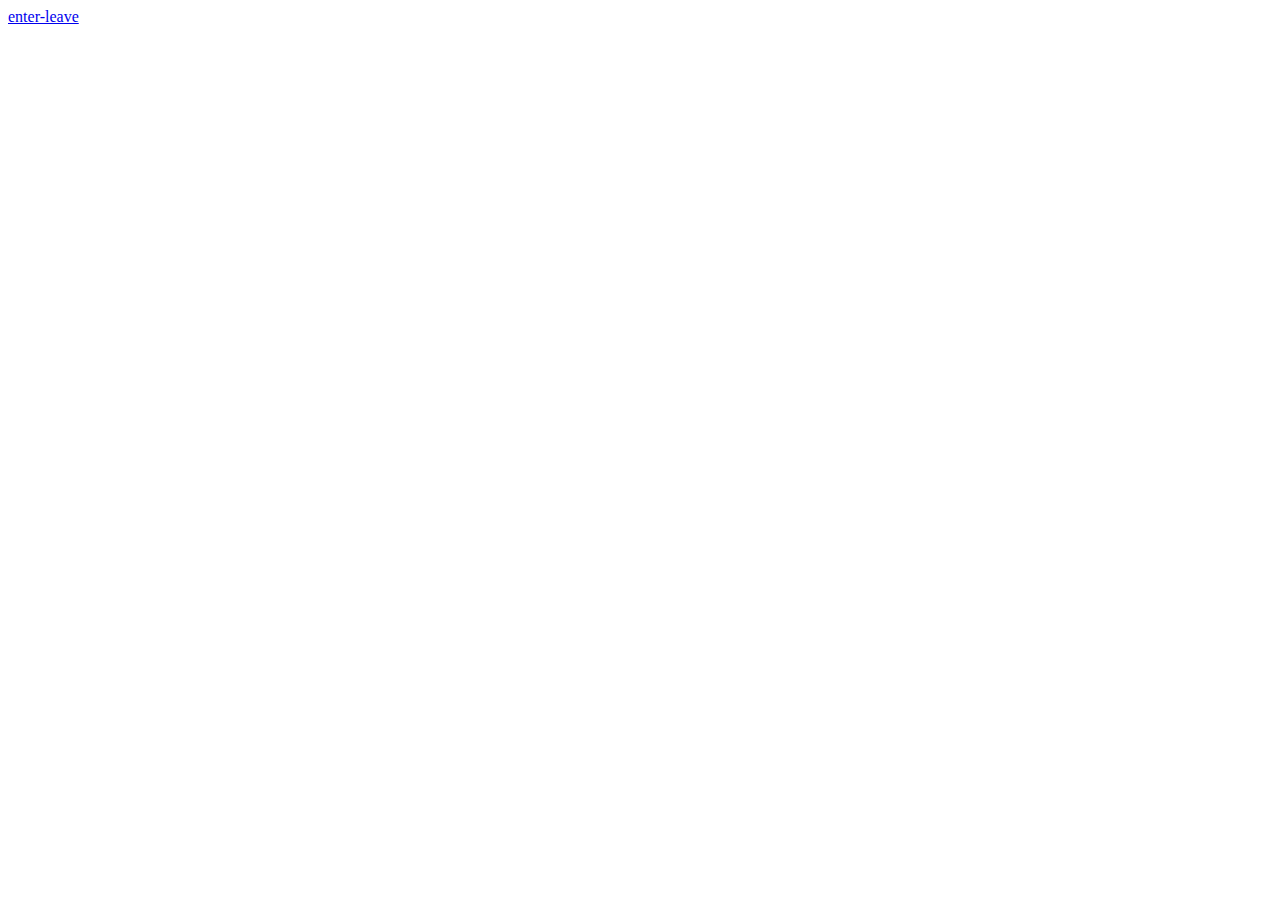
==== index.html @ 87d9419d "first commit" ====
<!DOCTYPE html>
<html lang="en">
  <head>
    <meta charset="UTF-8" />
    <meta http-equiv="X-UA-Compatible" content="IE=edge" />
    <meta name="viewport" content="width=device-width, initial-scale=1.0" />
    <title>Document</title>
    <link rel="stylesheet" href="main.css" />
    <script src="main.js" defer></script>
  </head>
  <body>
    <a href="http://127.0.0.1:5500/observer/enter-leave/enter-leave-anim.html"
      >enter-leave</a
    >
  </body>
</html>
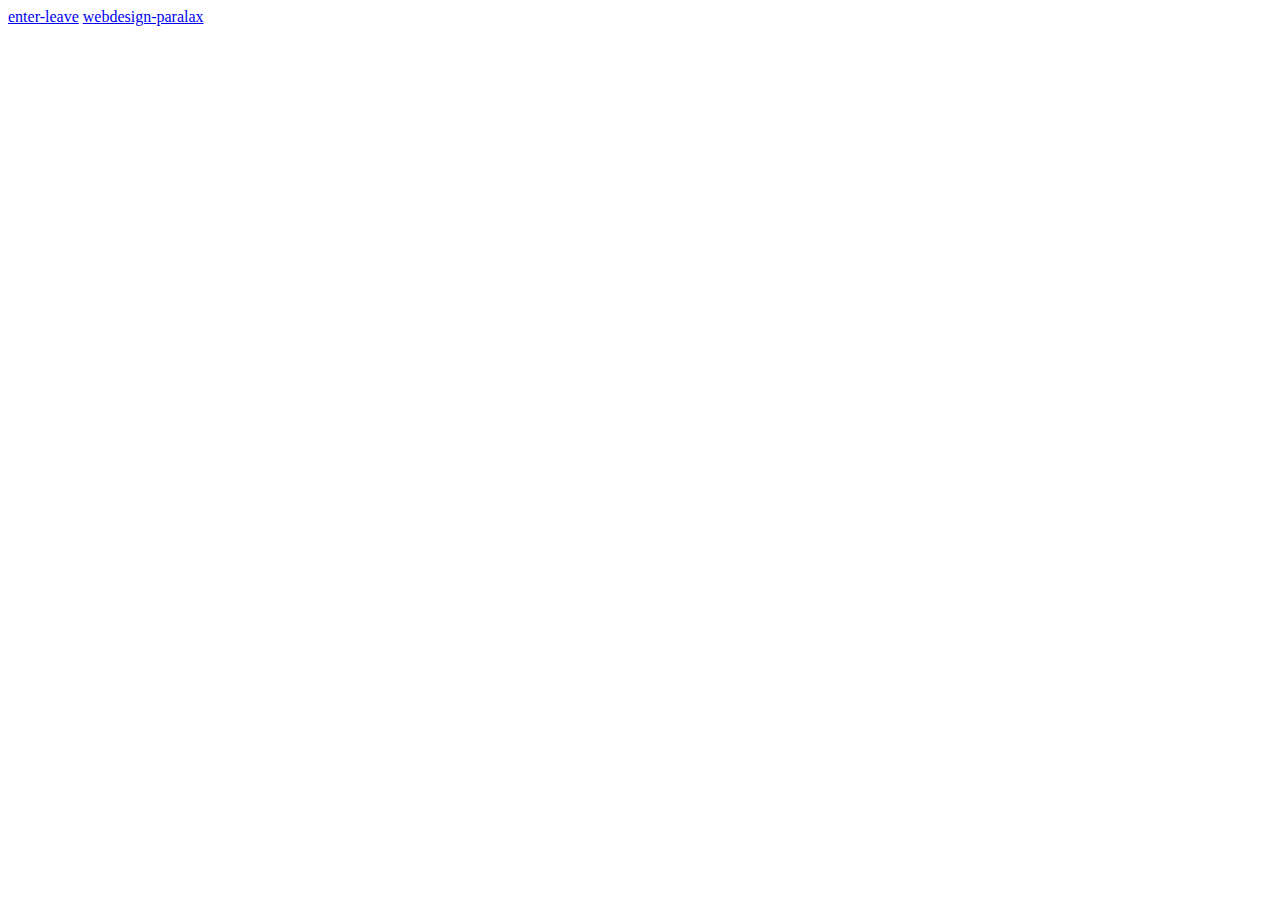
==== commit 3e66a927: "mouse-paralax" ====
--- a/index.html
+++ b/index.html
@@ -12,5 +12,8 @@
     <a href="http://127.0.0.1:5500/observer/enter-leave/enter-leave-anim.html"
       >enter-leave</a
     >
+    <a href="http://127.0.0.1:5500/webdesign/mouse-paralax/steady"
+      >webdesign-paralax</a
+    >
   </body>
 </html>
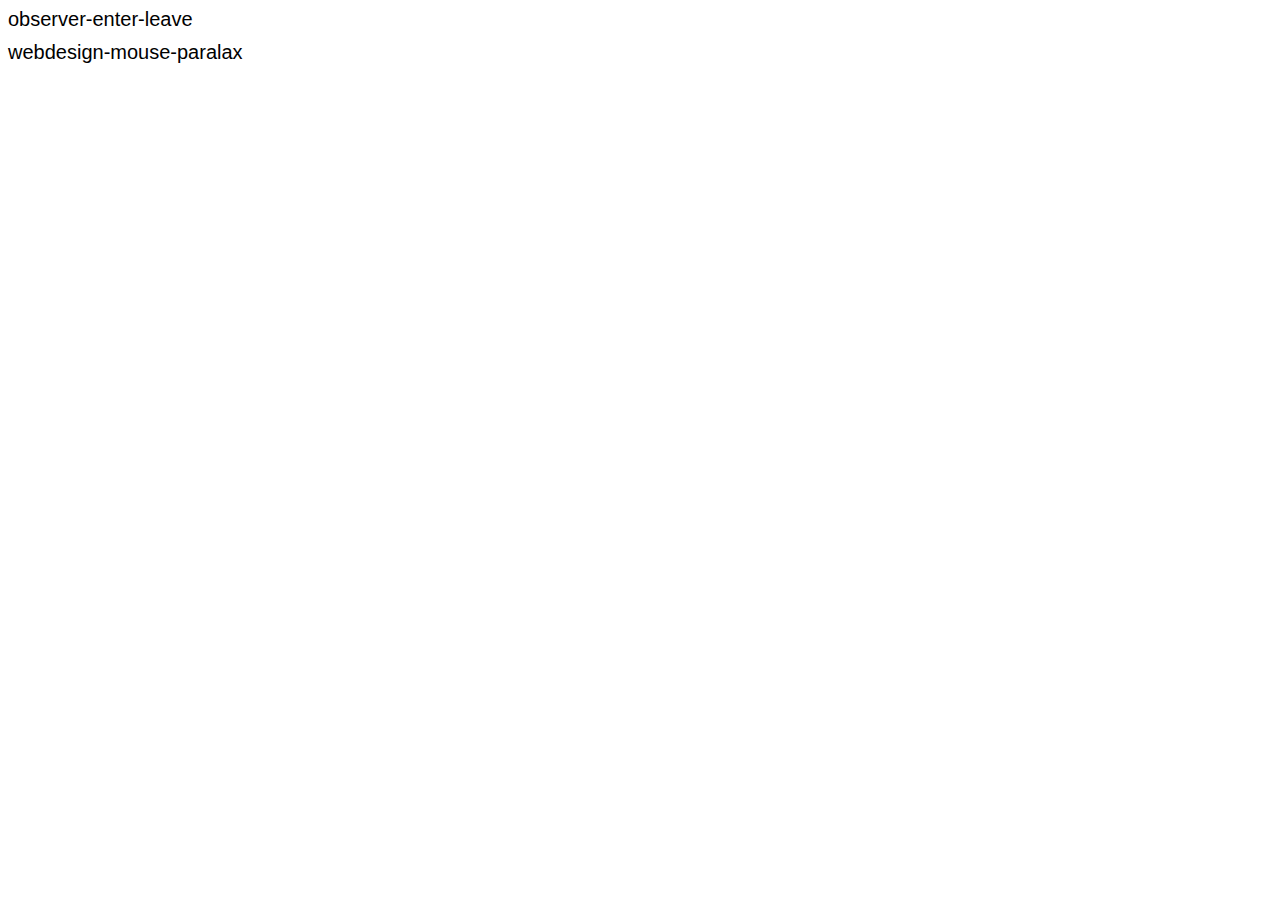
==== commit 1123569b: "paralax-mouse" ====
--- a/index.html
+++ b/index.html
@@ -10,10 +10,10 @@
   </head>
   <body>
     <a href="http://127.0.0.1:5500/observer/enter-leave/enter-leave-anim.html"
-      >enter-leave</a
+      >observer-enter-leave</a
     >
     <a href="http://127.0.0.1:5500/webdesign/mouse-paralax/steady"
-      >webdesign-paralax</a
+      >webdesign-mouse-paralax</a
     >
   </body>
 </html>
--- a/main.css
+++ b/main.css
@@ -0,0 +1,15 @@
+body {
+    display: flex;
+    flex-direction: column;
+    gap: 10px;
+}
+
+a {
+    text-decoration: none;
+    color: black;
+    font-family: Arial, Helvetica, sans-serif;
+    font-size: 20px;
+}
+a:hover {
+    color: rgb(49, 0, 183);
+}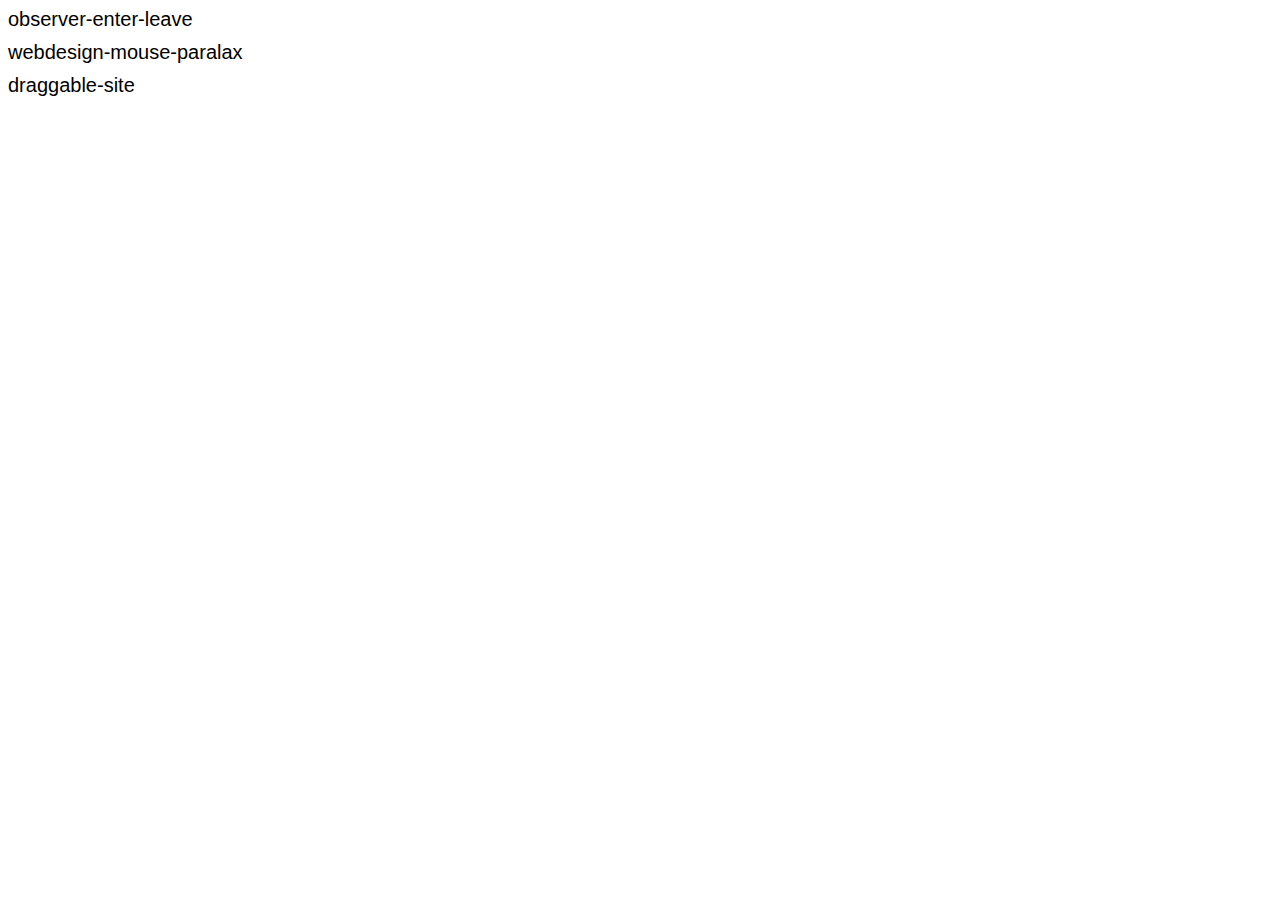
==== commit d0074702: "draggable-site" ====
--- a/index.html
+++ b/index.html
@@ -15,5 +15,8 @@
     <a href="http://127.0.0.1:5500/webdesign/mouse-paralax/steady"
       >webdesign-mouse-paralax</a
     >
+    <a href="http://127.0.0.1:5500/webdesign/draggable-site/steady"
+      >draggable-site</a
+    >
   </body>
 </html>
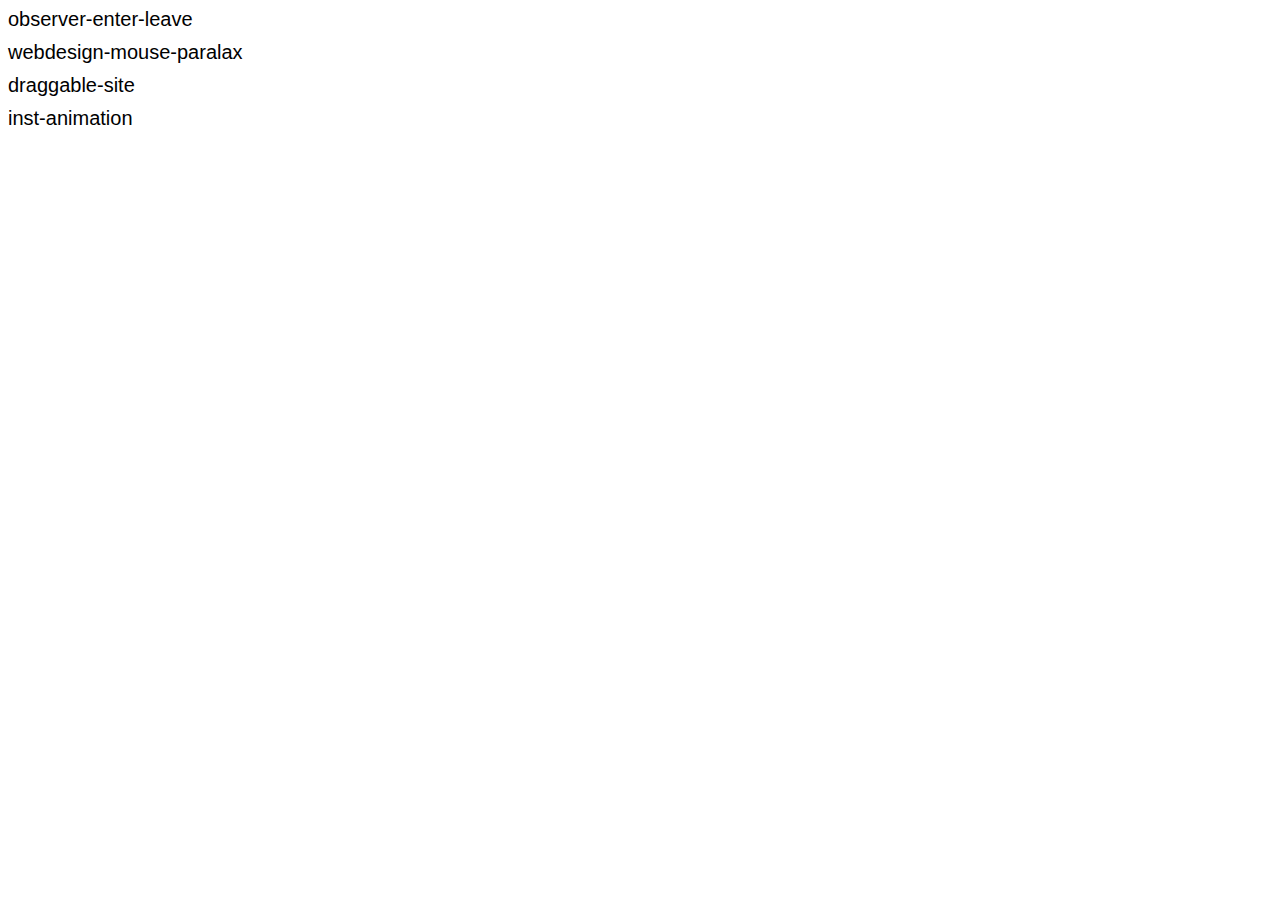
==== commit 5b097b87: "inst animation" ====
--- a/index.html
+++ b/index.html
@@ -18,5 +18,8 @@
     <a href="http://127.0.0.1:5500/webdesign/draggable-site/steady"
       >draggable-site</a
     >
+    <a href="http://127.0.0.1:5500/webdesign/inst-animation"
+      >inst-animation</a
+    >
   </body>
 </html>
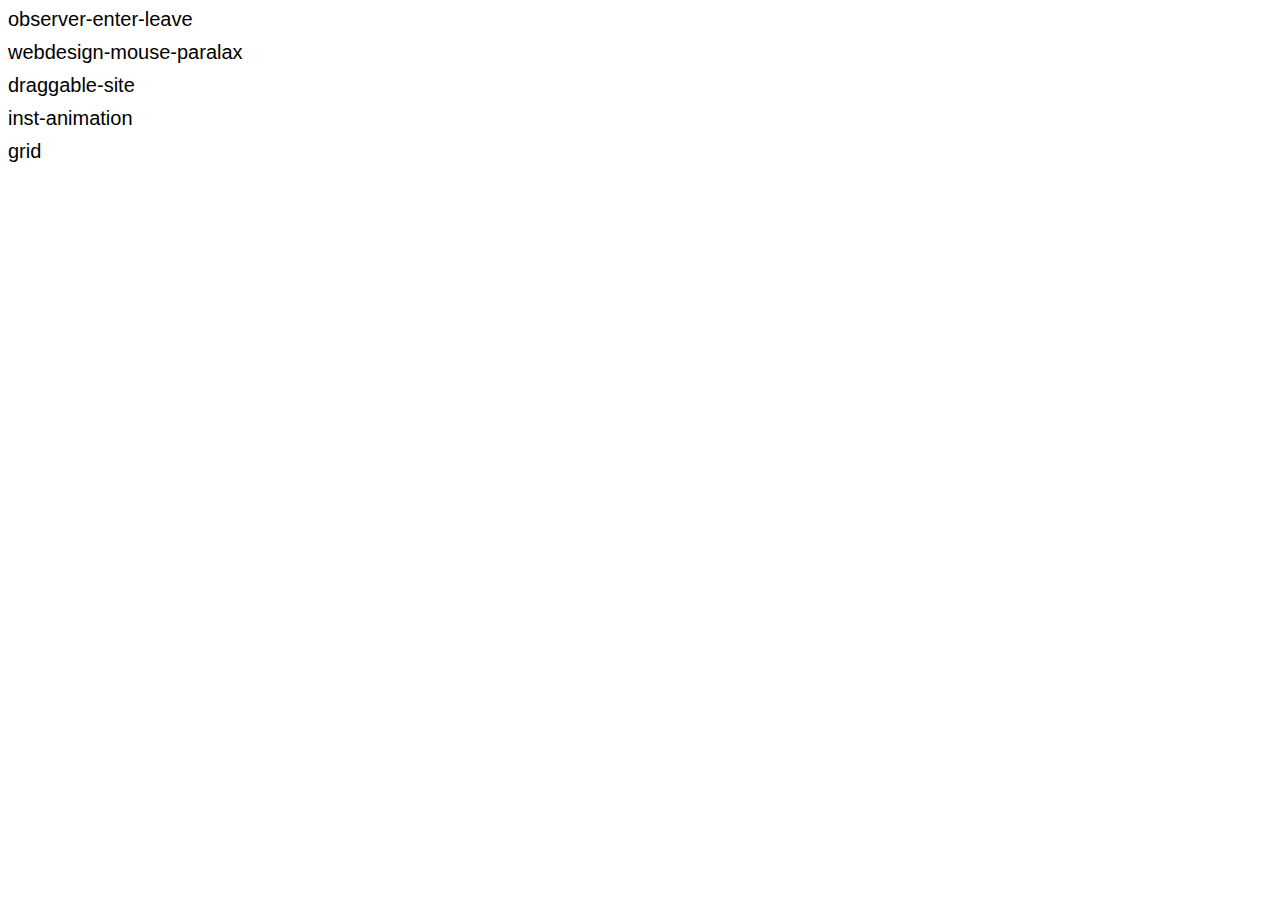
==== commit 1707e13a: "css-grid" ====
--- a/index.html
+++ b/index.html
@@ -21,5 +21,8 @@
     <a href="http://127.0.0.1:5500/webdesign/inst-animation"
       >inst-animation</a
     >
+    <a href="http://127.0.0.1:5500/grid"
+      >grid</a
+    >
   </body>
 </html>
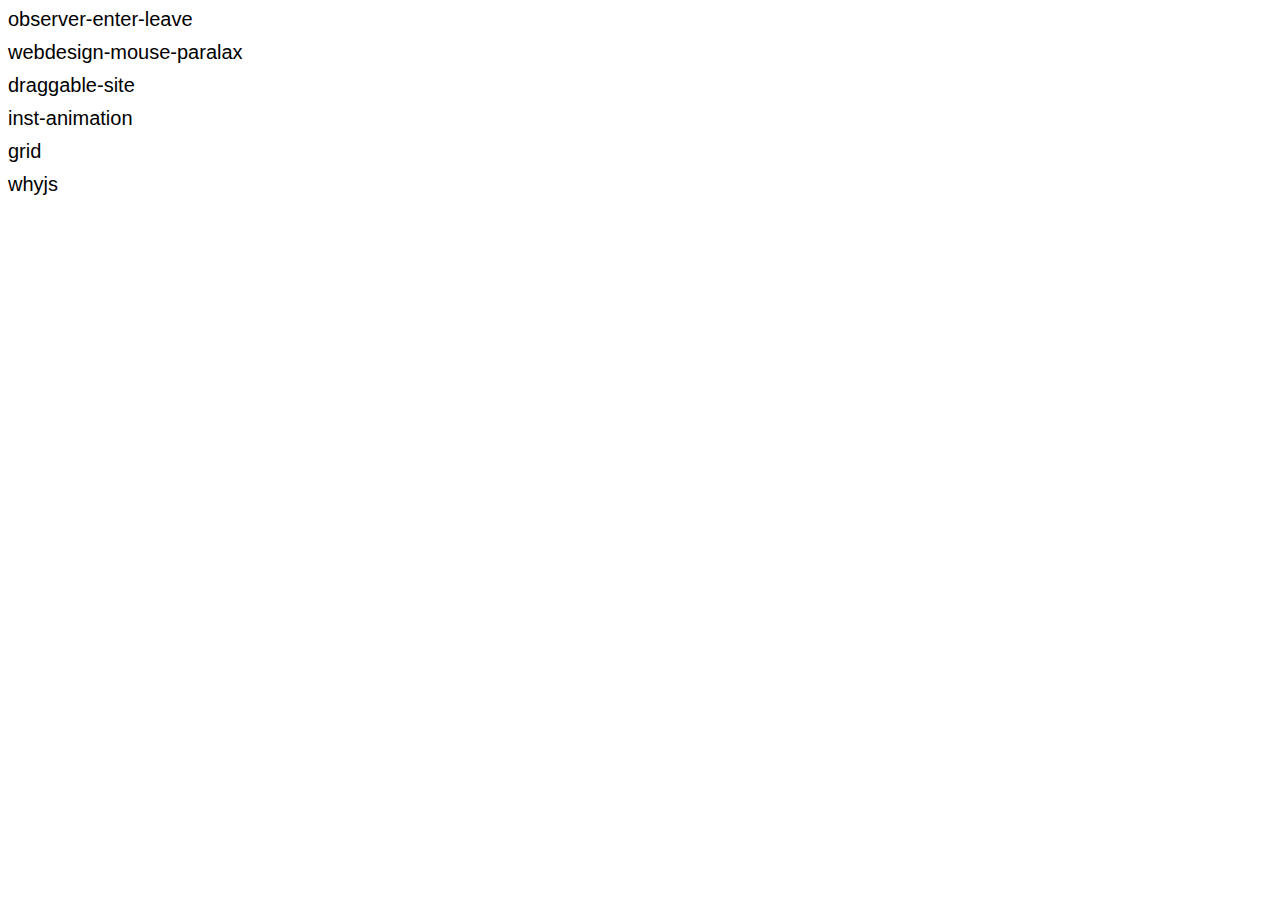
==== commit 183ef904: "whyjs" ====
--- a/index.html
+++ b/index.html
@@ -24,5 +24,8 @@
     <a href="http://127.0.0.1:5500/grid"
       >grid</a
     >
+    <a href="http://127.0.0.1:5500/whyjs"
+      >whyjs</a
+    >
   </body>
 </html>
